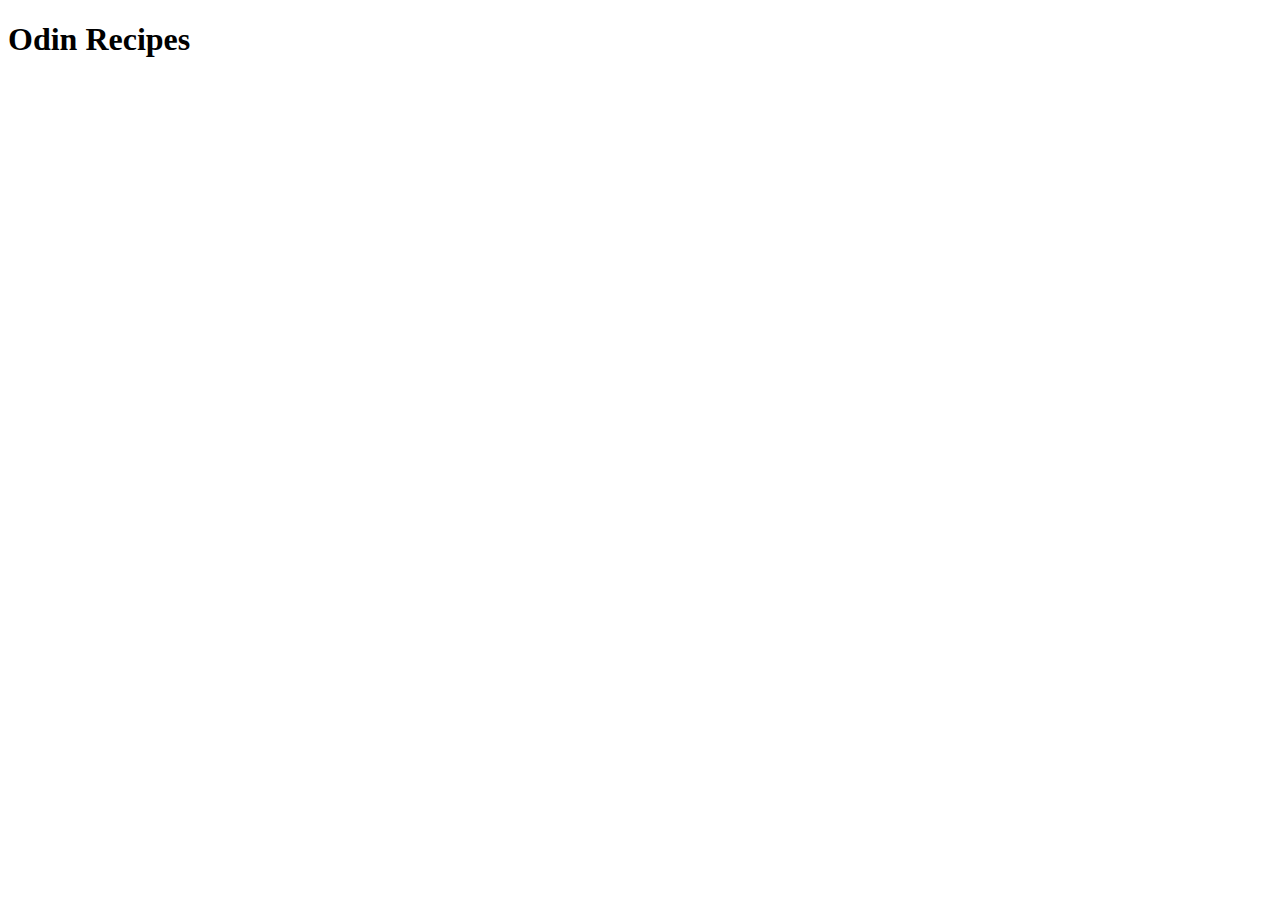
==== index.html @ 0c23fe17 "Creation of the HTML boilerplate" ====
<!DOCTYPE html>
<html lang="en">
<head>
    <meta charset="UTF-8">
    <meta http-equiv="X-UA-Compatible" content="IE=edge">
    <meta name="viewport" content="width=device-width, initial-scale=1.0">
    <title>Odin Recipes</title>
</head>
<body>
    <h1>Odin Recipes</h1>
</body>
</html>
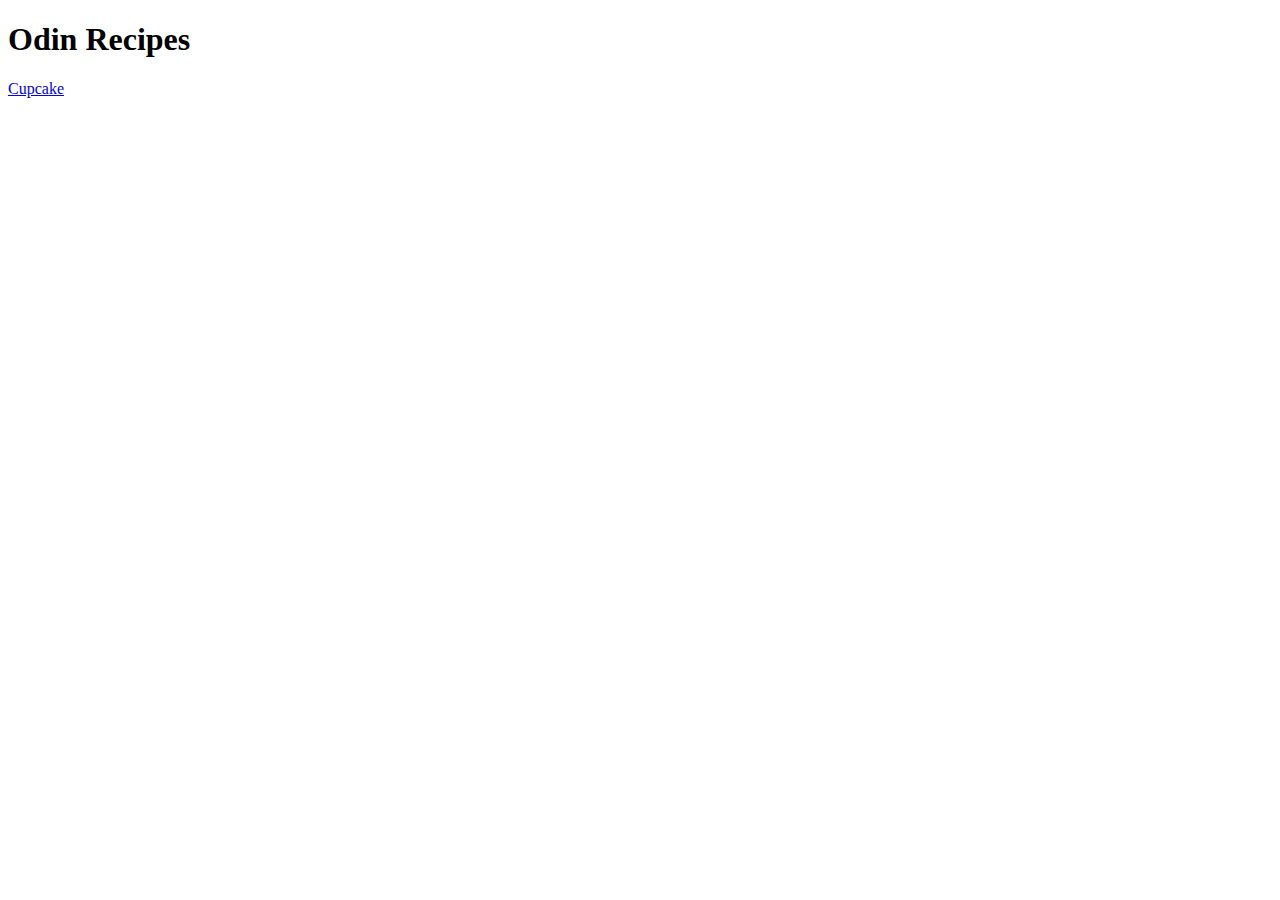
==== commit 495eb4e9: "name changes" ====
--- a/index.html
+++ b/index.html
@@ -8,5 +8,6 @@
 </head>
 <body>
     <h1>Odin Recipes</h1>
+    <a href="recipes/lasagna.html">Cupcake</a>
 </body>
 </html>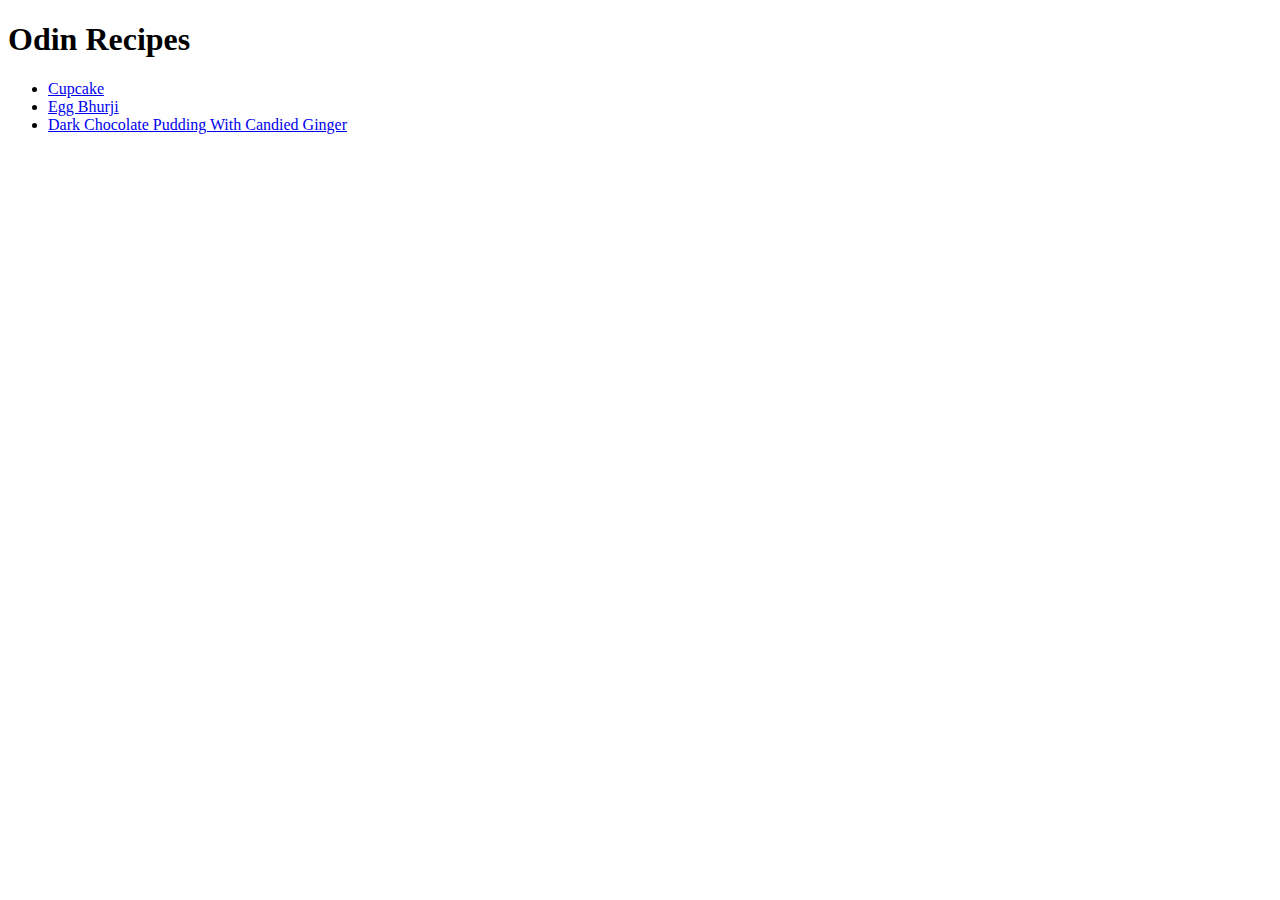
==== commit 95d2fbd4: "Pages linking" ====
--- a/index.html
+++ b/index.html
@@ -8,6 +8,16 @@
 </head>
 <body>
     <h1>Odin Recipes</h1>
-    <a href="recipes/lasagna.html">Cupcake</a>
+    <ul>
+        <li>
+            <a href="recipes/cupcake.html">Cupcake</a>
+        </li>
+        <li>
+            <a href="recipes/eggbhurji.html">Egg Bhurji</a>
+        </li>
+        <li>
+            <a href="recipes/chocolatepudding.html">Dark Chocolate Pudding With Candied Ginger</a>
+        </li>
+    </ul>
 </body>
 </html>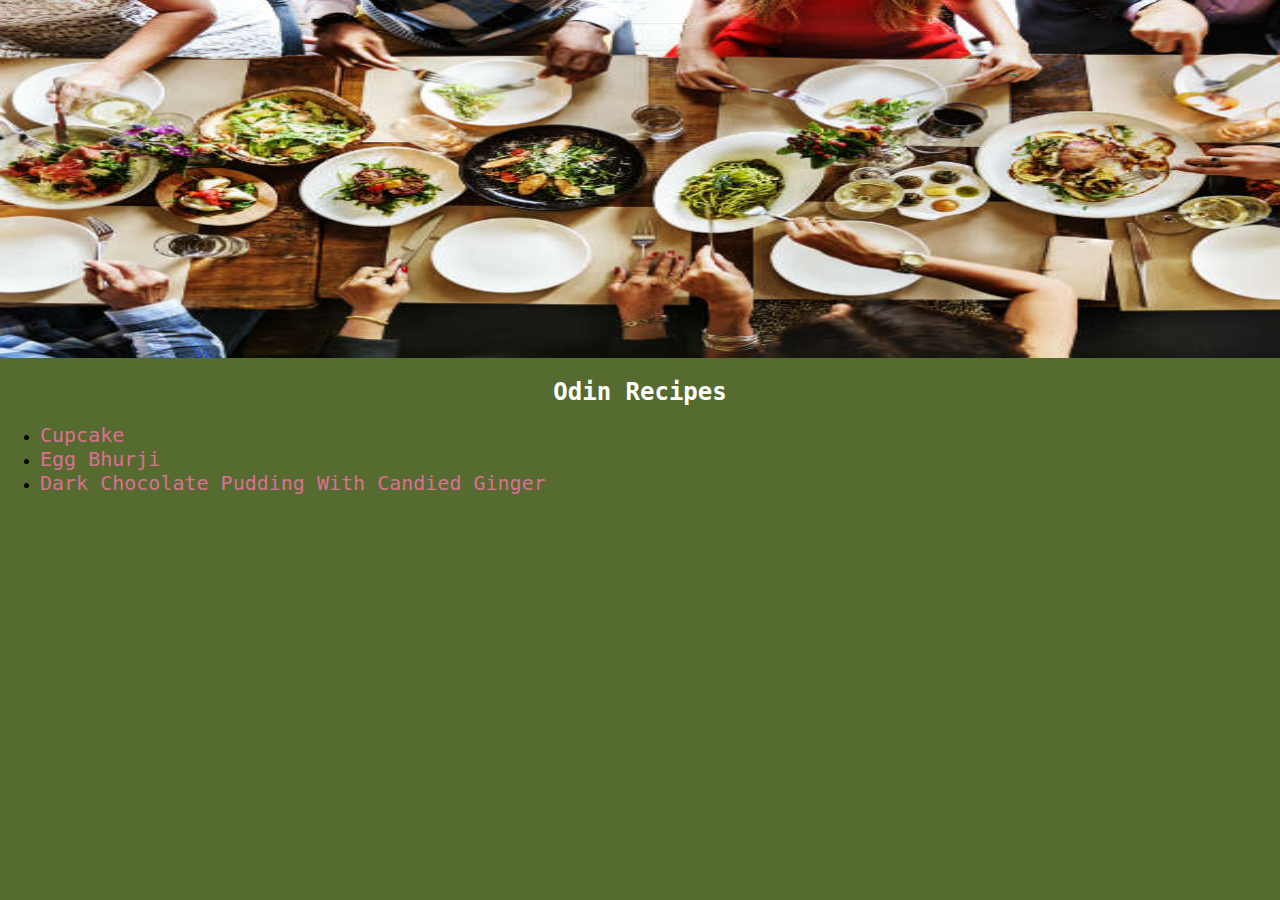
==== commit 5b21875c: "home page styling completed" ====
--- a/index.html
+++ b/index.html
@@ -4,9 +4,11 @@
     <meta charset="UTF-8">
     <meta http-equiv="X-UA-Compatible" content="IE=edge">
     <meta name="viewport" content="width=device-width, initial-scale=1.0">
+    <link rel="stylesheet" href="style.css"/>
     <title>Odin Recipes</title>
 </head>
 <body>
+    <img src="header.jpg"/>
     <h1>Odin Recipes</h1>
     <ul>
         <li>
--- a/style.css
+++ b/style.css
@@ -0,0 +1,22 @@
+body {
+    padding: 0;
+    margin: 0;
+    border: 0;
+    background-color: darkolivegreen;
+}
+img {
+    width: 100%;
+    height: 28vw;
+}
+h1 {
+    text-align: center;
+    color: white;
+    font-family: monospace;
+    font-size: 24px;
+}
+a {
+    text-decoration: none;
+    color: palevioletred;
+    font-family: monospace;
+    font-size: 20px;
+}